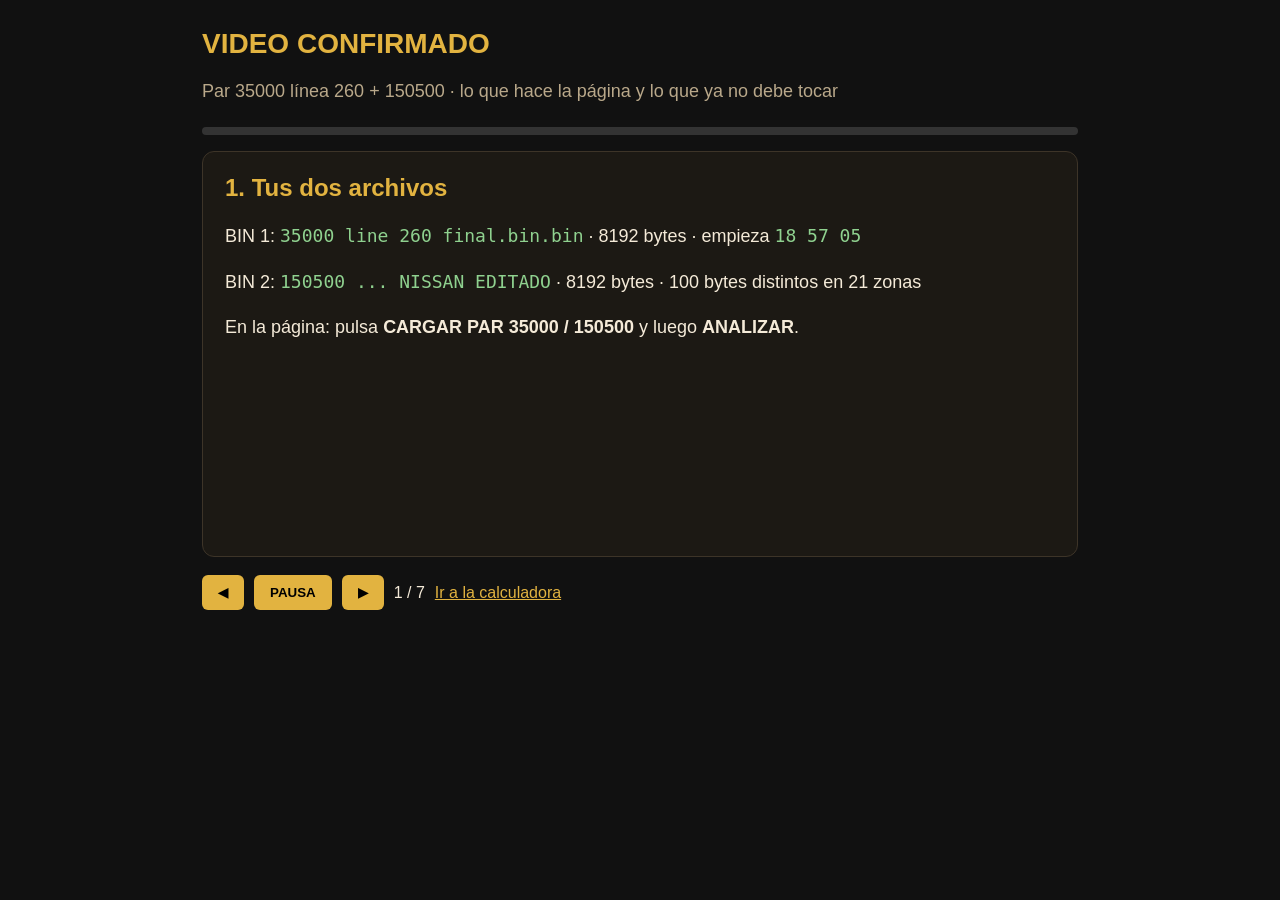
==== video-confirmado.html @ 640d7555 "Write only the 0260-to-0000 KM stair and its page-tail SUM so GENERATE BIN no longer touches unrelat" ====
<!DOCTYPE html>
<html lang="es">
<head>
    <meta charset="UTF-8">
    <meta name="viewport" content="width=device-width, initial-scale=1.0">
    <title>Video confirmado · anillo 0260</title>
    <style>
        html, body { margin: 0; height: 100%; background: #111; color: #f4ead8; font-family: Arial, sans-serif; }
        .stage { max-width: 920px; margin: 0 auto; min-height: 100%; padding: 28px 22px 80px; box-sizing: border-box; }
        h1 { color: #e2b340; font-size: 28px; margin: 0 0 8px; }
        .sub { color: #b9a88a; margin-bottom: 22px; }
        .card { display: none; background: #1c1914; border: 1px solid #3d3428; border-radius: 12px; padding: 22px; min-height: 360px; }
        .card.on { display: block; }
        h2 { color: #e2b340; margin-top: 0; }
        p, li { line-height: 1.5; font-size: 18px; }
        code, .hex { font-family: Consolas, monospace; color: #8fd18f; }
        .bad { color: #ff8080; }
        .ok { color: #8fd18f; }
        .bar { display: flex; gap: 10px; align-items: center; margin-top: 18px; flex-wrap: wrap; }
        button { background: #e2b340; border: 0; padding: 10px 16px; font-weight: 700; cursor: pointer; border-radius: 6px; }
        a { color: #e2b340; }
        .progress { height: 8px; background: #333; border-radius: 8px; overflow: hidden; margin: 16px 0; }
        .progress i { display: block; height: 100%; background: #e2b340; width: 0; }
    </style>
</head>
<body>
    <div class="stage">
        <h1>VIDEO CONFIRMADO</h1>
        <p class="sub">Par 35000 línea 260 + 150500 · lo que hace la página y lo que ya no debe tocar</p>
        <div class="progress"><i id="bar"></i></div>

        <section class="card on" data-s="0">
            <h2>1. Tus dos archivos</h2>
            <p>BIN 1: <code>35000 line 260 final.bin.bin</code> · 8192 bytes · empieza <code>18 57 05</code></p>
            <p>BIN 2: <code>150500 ... NISSAN EDITADO</code> · 8192 bytes · 100 bytes distintos en 21 zonas</p>
            <p>En la página: pulsa <b>CARGAR PAR 35000 / 150500</b> y luego <b>ANALIZAR</b>.</p>
        </section>

        <section class="card" data-s="1">
            <h2>2. Cómo está estructurado</h2>
            <ul>
                <li>Páginas de 32 bytes, de la línea <code>0000</code> a la <code>0260</code>.</li>
                <li><b>KM</b> en la columna 00 de cada página: 3 bytes little-endian, valor = KM × 10.</li>
                <li>La línea <code>0260</code> es el KM actual. Hacia <code>0000</code> baja de 1 en 1. Por eso decrece.</li>
                <li>La <b>suma</b> es solo esos 3 bytes del KM de esa misma página.</li>
                <li>El resultado se escribe en la línea de la cola: en 0260 eso es la línea <code>0270</code>, bytes <code>027E 027F</code>.</li>
                <li>Si la suma pasa de 255 aparece <code>01</code>. Cuando baja el KM, también baja esa suma.</li>
            </ul>
        </section>

        <section class="card" data-s="2">
            <h2>3. Prueba en el BIN 1 (35000)</h2>
            <p>Línea 0260 col 00: <code>2B 57 05</code> = 350027 (×10, el vivo del anillo).</p>
            <p>Línea 0270 cola: <code>00 87</code>. Suma 2B+57+05 = <span class="ok">87</span>. Cierra.</p>
            <p>Línea 0000: <code>18 57 05</code> y cola <code>00 74</code>. También baja, también cierra.</p>
        </section>

        <section class="card" data-s="3">
            <h2>4. Qué hacía mal GENERAR BIN</h2>
            <p>El BIN 2 ya salió de un generate viejo. En 0000–0240 el KM sí subió a 150500.</p>
            <p>Pero la línea <code>0260</code> quedó <span class="bad">0B 27 00</span> (basura) y la suma <code>01 F4</code> (la de 150500 ×10).</p>
            <p>Eso es “edita partes que ni encuentra”: escribía la última página mal y además recálculaba checksums de otras zonas del chip.</p>
        </section>

        <section class="card" data-s="4">
            <h2>5. Generate nuevo · 12000 KM · CONFIRMADO</h2>
            <p>Solo cambian 5 bytes por página (KM 3 + SUM 2). El medio de la página y todo lo de <code>0280</code> en adelante <span class="ok">no se toca</span>.</p>
            <p>0260: <code>C0 D4 01</code> = 120000. Cola 0270: <code>01 95</code>. C0+D4+01 = 195. Cierra.</p>
            <p>0000: 119981 y su suma. Extra-edits = <span class="ok">0</span>.</p>
        </section>

        <section class="card" data-s="5">
            <h2>6. Generate nuevo · 150500 KM · CONFIRMADO</h2>
            <p>0260 ahora sí: <code>E8 F6 16</code> = 1505000. Cola: <code>01 F4</code>. E8+F6+16 = 1F4. Cierra.</p>
            <p>Ya no deja <span class="bad">0B 27 00</span> en 260.</p>
            <p>0000: <code>D5 F6 16</code> + <code>01 E1</code>. La rampa decrece. Extra-edits = <span class="ok">0</span>.</p>
        </section>

        <section class="card" data-s="6">
            <h2>7. Cómo lo haces en la página</h2>
            <ol>
                <li>Entra a <a href="index.html">VELOCÍMETROS CDMX</a>.</li>
                <li>Pulsa <b>CARGAR PAR 35000 / 150500</b> (o elige tus dos BIN).</li>
                <li>Pulsa <b>ANALIZAR</b>. Lee “CÓMO LO HAGO”: 260 → 00 y suma en 270.</li>
                <li>En NUEVO VALOR escribe por ejemplo <code>12000</code>.</li>
                <li>APLICAR CAMBIOS y <b>GENERAR BIN</b>.</li>
                <li>Abre el BIN nuevo: solo deben cambiar las columnas 00–02 y la cola de cada línea 0000…0260.</li>
            </ol>
        </section>

        <div class="bar">
            <button type="button" id="prev">◀</button>
            <button type="button" id="play">PAUSA</button>
            <button type="button" id="next">▶</button>
            <span id="num">1 / 7</span>
            <a href="index.html">Ir a la calculadora</a>
        </div>
    </div>
    <script>
        const cards = Array.from(document.querySelectorAll(".card"));
        let i = 0, t = null, playing = true;
        function show(n) {
            i = (n + cards.length) % cards.length;
            cards.forEach((c, k) => c.classList.toggle("on", k === i));
            document.getElementById("num").textContent = (i + 1) + " / " + cards.length;
            document.getElementById("bar").style.width = ((i + 1) / cards.length * 100) + "%";
        }
        function tick() { show(i + 1); }
        function play() {
            playing = true;
            document.getElementById("play").textContent = "PAUSA";
            clearInterval(t);
            t = setInterval(tick, 7000);
        }
        function pause() {
            playing = false;
            document.getElementById("play").textContent = "PLAY";
            clearInterval(t);
        }
        document.getElementById("play").onclick = () => playing ? pause() : play();
        document.getElementById("prev").onclick = () => { pause(); show(i - 1); };
        document.getElementById("next").onclick = () => { pause(); show(i + 1); };
        play();
    </script>
</body>
</html>
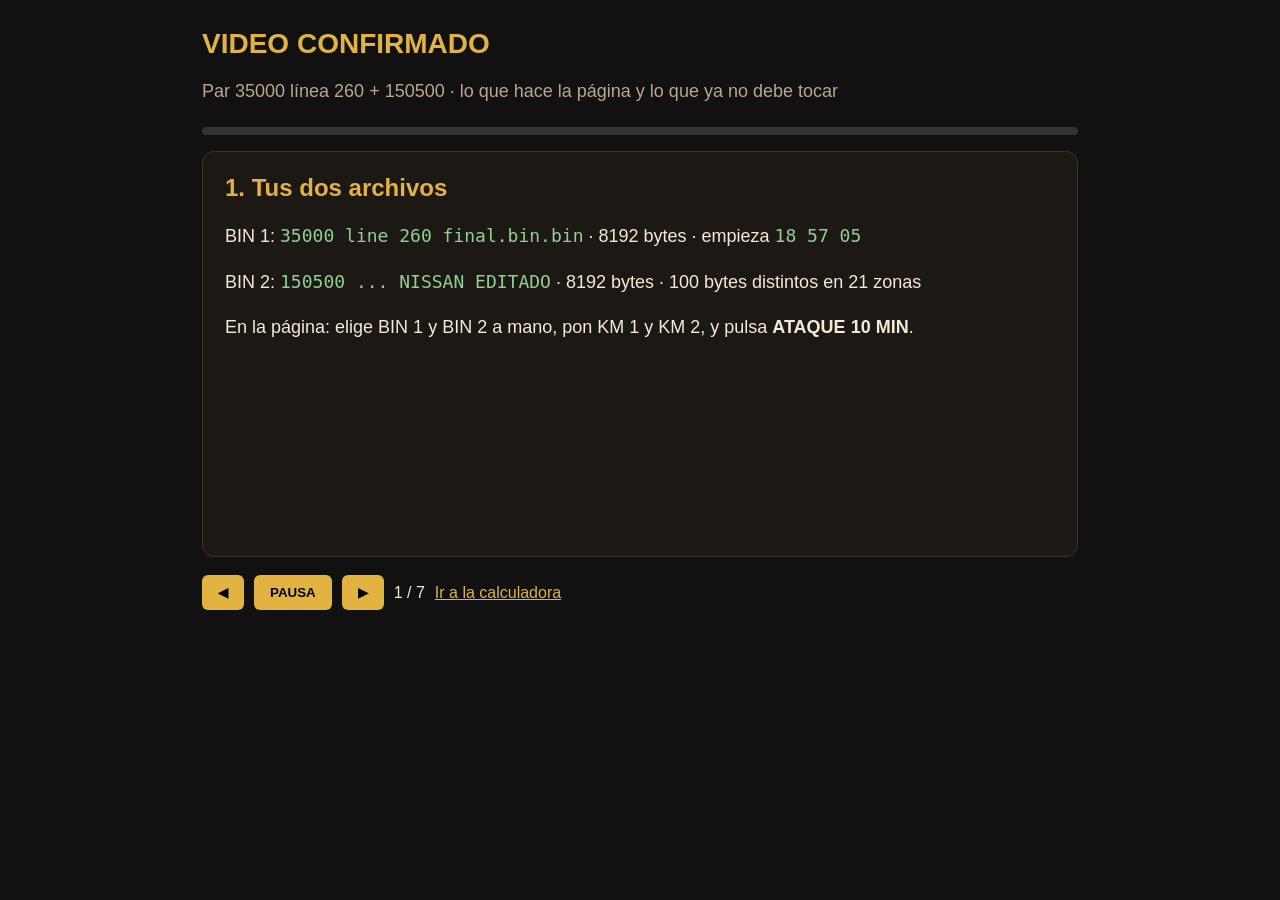
==== commit ed92e3e7: "Remove car sample buttons so the 10-minute attack is the only cipher path. Co-authored-by: Cursor <c" ====
--- a/video-confirmado.html
+++ b/video-confirmado.html
@@ -33,7 +33,7 @@
             <h2>1. Tus dos archivos</h2>
             <p>BIN 1: <code>35000 line 260 final.bin.bin</code> · 8192 bytes · empieza <code>18 57 05</code></p>
             <p>BIN 2: <code>150500 ... NISSAN EDITADO</code> · 8192 bytes · 100 bytes distintos en 21 zonas</p>
-            <p>En la página: pulsa <b>CARGAR PAR 35000 / 150500</b> y luego <b>ANALIZAR</b>.</p>
+            <p>En la página: elige BIN 1 y BIN 2 a mano, pon KM 1 y KM 2, y pulsa <b>ATAQUE 10 MIN</b>.</p>
         </section>
 
         <section class="card" data-s="1">
@@ -80,8 +80,8 @@
             <h2>7. Cómo lo haces en la página</h2>
             <ol>
                 <li>Entra a <a href="index.html">VELOCÍMETROS CDMX</a>.</li>
-                <li>Pulsa <b>CARGAR PAR 35000 / 150500</b> (o elige tus dos BIN).</li>
-                <li>Pulsa <b>ANALIZAR</b>. Lee “CÓMO LO HAGO”: 260 → 00 y suma en 270.</li>
+                <li>Elige tus dos BIN, pon KM 1 y KM 2, y pulsa <b>ATAQUE 10 MIN</b>.</li>
+                <li>Ese ataque descifra el código. Luego, si quieres, genera el archivo.</li>
                 <li>En NUEVO VALOR escribe por ejemplo <code>12000</code>.</li>
                 <li>APLICAR CAMBIOS y <b>GENERAR BIN</b>.</li>
                 <li>Abre el BIN nuevo: solo deben cambiar las columnas 00–02 y la cola de cada línea 0000…0260.</li>
